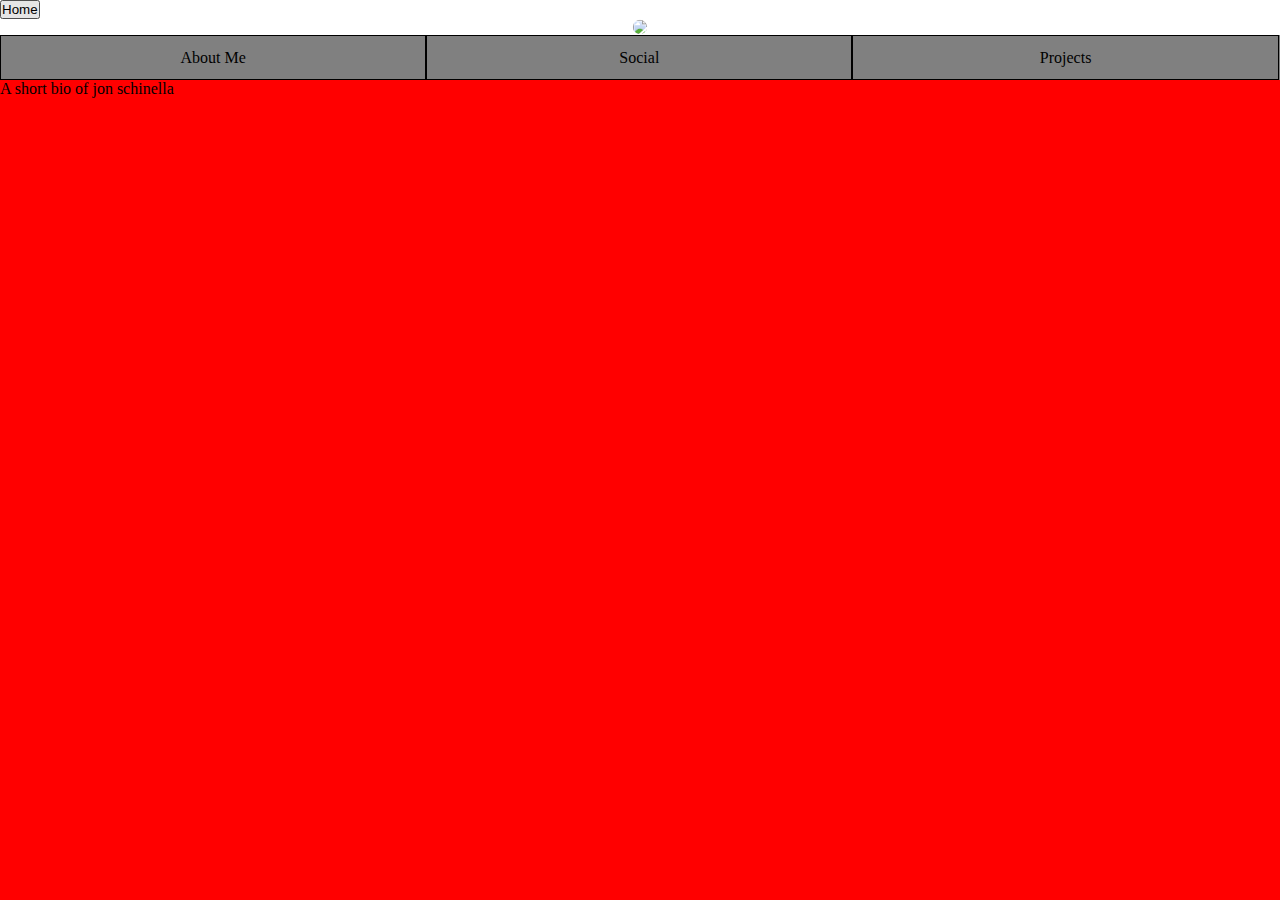
==== AboutMePersonal/index.html @ 0877bc71 "Navigation and bHome Page Structure Complete" ====
<!DOCTYPE html>
<html lang="en">
<head>
    <meta charset="UTF-8">
    <meta name="viewport" content="width=device-width, initial-scale=1.0">
    <title>Jon Schinella</title>
    <link rel="stylesheet" href="styles.css">
    <script src="app.js" defer></script>
    <button id="Home" onclick="gotolink(this)" value="../MAIN_index.html">Home</button>
</head>
<body>
    <Div class="Top">
        <img src= https://media.licdn.com/dms/image/C4E03AQHuJ76l66ooCw/profile-displayphoto-shrink_800_800/0/1517586957202?e=1708560000&v=beta&t=DjT6SrH7r3StOfrSIcRwL9jBwcKUhKnhaL3cdjPK7Tg>
    </Div>
    <Div class="MouseExit">
        <Div class="Middle">
            <box id = "Aboutme"> About Me </box>
            <box id = "Social"> Social </box>
            <box id = "Projects"> Projects </box>
        </Div>
        <aside class="modals">
            <div id="modalAboutMe">
                <button id="personal">Personal</button>
                <button id="professional" onclick="gotolink(this)" value="../AboutMeProfessional/index.html">Professional</button>
            </div>
            <div id="modalSocial">
                <button id="linkedIn"onclick="gotolink(this)" value="https://www.linkedin.com/in/jon-schinella-280856b4">Linkedin</button>
            </div>
            <div id="modalProjects">
                <button id="project1" onclick="gotolink(this)" value="../Games/index.html">Hangman</button>
            </div>
            <script>
                function gotolink(link)
                {
                    if(link.value=="https://www.linkedin.com/in/jon-schinella-280856b4")
                    {
                        window.open("https://www.linkedin.com/in/jon-schinella-280856b4")
                    }
                    else
                    {
                        location.href=link.value; 
                    }
                }
            </script>
        </aside>
    </Div>
    <div class="Bottom">
        <p id = "bio"> A short bio of jon schinella</p>
    </div>
</body>
</aside>
</aside>
</html>
---- AboutMePersonal/styles.css ----
*{
    box-sizing: border-box;
    margin:0;
    padding:0;
}
.Top
{
    display: flex;
    flex-direction: row;
    justify-content: center;
    align-items: center;
    /* background-image: url("https://lp-cms-production.imgix.net/2020-11/Ice Cave Marquette.jpg?auto=format&q=40&w=870&dpr=5"); */
    /* background-repeat: no-repeat;
    background-size: cover; */
    img
    {
        scale: 90%;
        border-radius: 60%;
    }
}

.Middle
{
    top:45dvh;
    background-color: gray;
    display: flex;
    flex-direction: row;
    align-items: center;
    height:5dvh;
    #Aboutme
    {
        display: flex;
        border: 1px solid black;
        justify-content: center;
        align-items: center;
        height:100%;
        width:33.3%
    }
    #Social
    {
        display: flex;
        border: 1px solid black;
        justify-content: center;
        align-items: center;
        height:100%;
        width:33.3%
    }
    #Projects
    {
        display: flex;
        border: 1px solid black;
        justify-content: center;
        align-items: center;
        height:100%;
        width:33.3%
    }
}

.Bottom{
    display: block;
    position: fixed;
    justify-content: left;
    background-color: red;
    p {
        height:100dvh;
        width:100dvw;
    }
    background-image: url("https://1.bp.blogspot.com/-E_gN20O6Qyc/UuItG7_rq5I/AAAAAAAAAVI/heziKrctqLM/s1600/ci_white_tailed_deer_buck___joe_3.jpg");
    background-repeat: no-repeat;
    background-size:  cover;
    z-index: 1;
}
aside{
    position: absolute;
    z-index: 2;
    #modalAboutMe
    {   
        display: flex;
        flex-flow: column;
        width: 33.3dvw;
    }
    #modalSocial
    {
        display: flex;
        flex-flow: column;
        width: 33.3dvw;
    }
    #modalProjects
    {
        display: flex;
        flex-flow: column;
        width: 33.3dvw;
    }
}
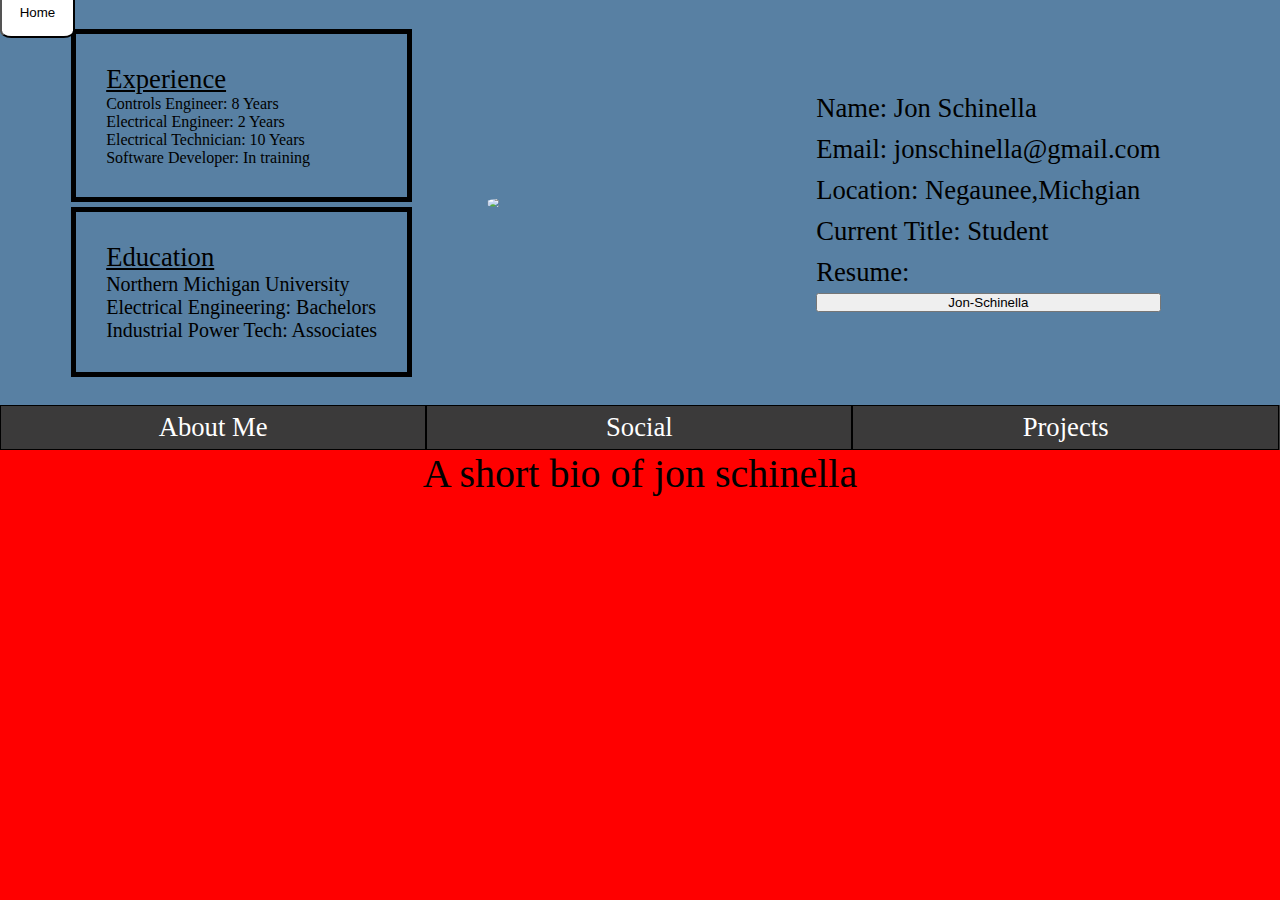
==== commit d4e96791: "Woked on styling with homepage and hangman game" ====
--- a/AboutMePersonal/index.html
+++ b/AboutMePersonal/index.html
@@ -6,11 +6,41 @@
     <title>Jon Schinella</title>
     <link rel="stylesheet" href="styles.css">
     <script src="app.js" defer></script>
-    <button id="Home" onclick="gotolink(this)" value="../MAIN_index.html">Home</button>
 </head>
 <body>
     <Div class="Top">
+        <button id="Home" onclick="gotolink(this)" value="../index.html">Home</button>
+        <container id = "history">
+            <p> 
+                <box id = "experience">
+                    <Span>Experience</Span><B></B>
+                    Controls Engineer: 8 Years<B></B>
+                    Electrical Engineer: 2 Years<B></B>
+                    Electrical Technician: 10 Years<B></B>
+                    Software Developer: In training<B></B>
+                </box>
+            </p>
+            <p> 
+                <box id = "education">
+                    <Span>Education</Span><B></B>
+                    Northern Michigan University<b></b>
+                    Electrical Engineering: Bachelors<B></B>
+                    Industrial Power Tech: Associates<B></B>
+                </box>
+            </p>
+        </container>
+
         <img src= https://media.licdn.com/dms/image/C4E03AQHuJ76l66ooCw/profile-displayphoto-shrink_800_800/0/1517586957202?e=1708560000&v=beta&t=DjT6SrH7r3StOfrSIcRwL9jBwcKUhKnhaL3cdjPK7Tg>
+
+        <container id ="status">
+            <p> 
+                Name: Jon Schinella <b></b>
+                Email: jonschinella@gmail.com<b></b>
+                Location: Negaunee,Michgian<b></b>
+                Current Title: Student<b></b>
+                Resume:<button id ="resume" onclick="gotolink(this)" value="../Jon-Schinella.pdf">Jon-Schinella</button>
+            </p>
+        </container>
     </Div>
     <Div class="MouseExit">
         <Div class="Middle">
@@ -32,9 +62,9 @@
             <script>
                 function gotolink(link)
                 {
-                    if(link.value=="https://www.linkedin.com/in/jon-schinella-280856b4")
+                    if(link.value=="https://www.linkedin.com/in/jon-schinella-280856b4"||link.value=="../Jon-Schinella.pdf")
                     {
-                        window.open("https://www.linkedin.com/in/jon-schinella-280856b4")
+                        window.open(link.value)
                     }
                     else
                     {
--- a/AboutMePersonal/styles.css
+++ b/AboutMePersonal/styles.css
@@ -7,25 +7,87 @@
 {
     display: flex;
     flex-direction: row;
-    justify-content: center;
+    justify-content: space-between;
     align-items: center;
-    /* background-image: url("https://lp-cms-production.imgix.net/2020-11/Ice Cave Marquette.jpg?auto=format&q=40&w=870&dpr=5"); */
-    /* background-repeat: no-repeat;
-    background-size: cover; */
+    height:45dvh;
+    background-color: rgb(88, 128, 163);
+    padding: 10px;
+    column-gap: 10px;
+    #Home
+    {
+        display: block;
+        position:absolute;
+        border-radius: 15%;
+        margin: -380px 0 0 -10px;
+        width: 75px;
+        height: 50px;
+        background-color: white;
+        z-index: 1;
+    }
+    #history
+    {
+        margin-left: 50px;
+        display: grid;
+        grid-auto-flow: row;
+        width: 30%;
+        justify-content: center;
+        row-gap: 5px;
+        #experience
+        {
+            padding: 30px;
+            display: grid;
+            border: 5px solid black;
+            font-size: 12pt;
+            span
+            {
+                text-decoration: underline solid black; 
+                font-size: 20pt;
+            }
+        }
+        #education
+        {
+            padding: 30px;
+            display: grid;
+            border: 5px solid black;
+            font-size: 15pt;
+            span
+            {
+                text-decoration: underline solid black; 
+                font-size: 20pt;
+            }
+        }
+    }
     img
     {
-        scale: 90%;
-        border-radius: 60%;
+        width:30%;
+        scale: 70%;
+        border-radius: 30%;
+    }
+    #status
+    {
+        width: 30%;
+        margin-right:100px;
+        justify-content: center;
+        p
+        {
+            display: grid;
+            width: 100%;
+            row-gap: 5px;
+            justify-content: center;
+            font-size: 20pt;
+        }
     }
 }
 
 .Middle
 {
     top:45dvh;
-    background-color: gray;
+    background-color: #3b3a3a;
     display: flex;
     flex-direction: row;
     align-items: center;
+    font-size: 20pt;   
+    color:white;
     height:5dvh;
     #Aboutme
     {
@@ -59,15 +121,19 @@
 .Bottom{
     display: block;
     position: fixed;
-    justify-content: left;
+    justify-content: center;
     background-color: red;
     p {
+        display: grid;
         height:100dvh;
         width:100dvw;
+        justify-self: center;
+        justify-content: center;
+        font-size: 30pt;
     }
-    background-image: url("https://1.bp.blogspot.com/-E_gN20O6Qyc/UuItG7_rq5I/AAAAAAAAAVI/heziKrctqLM/s1600/ci_white_tailed_deer_buck___joe_3.jpg");
+    background-image: url(https://media.gettyimages.com/photos/michigans-caribbean-pristine-waters-of-lake-superior-pictured-rocks-picture-id136169151);
     background-repeat: no-repeat;
-    background-size:  cover;
+    background-size: cover;
     z-index: 1;
 }
 aside{
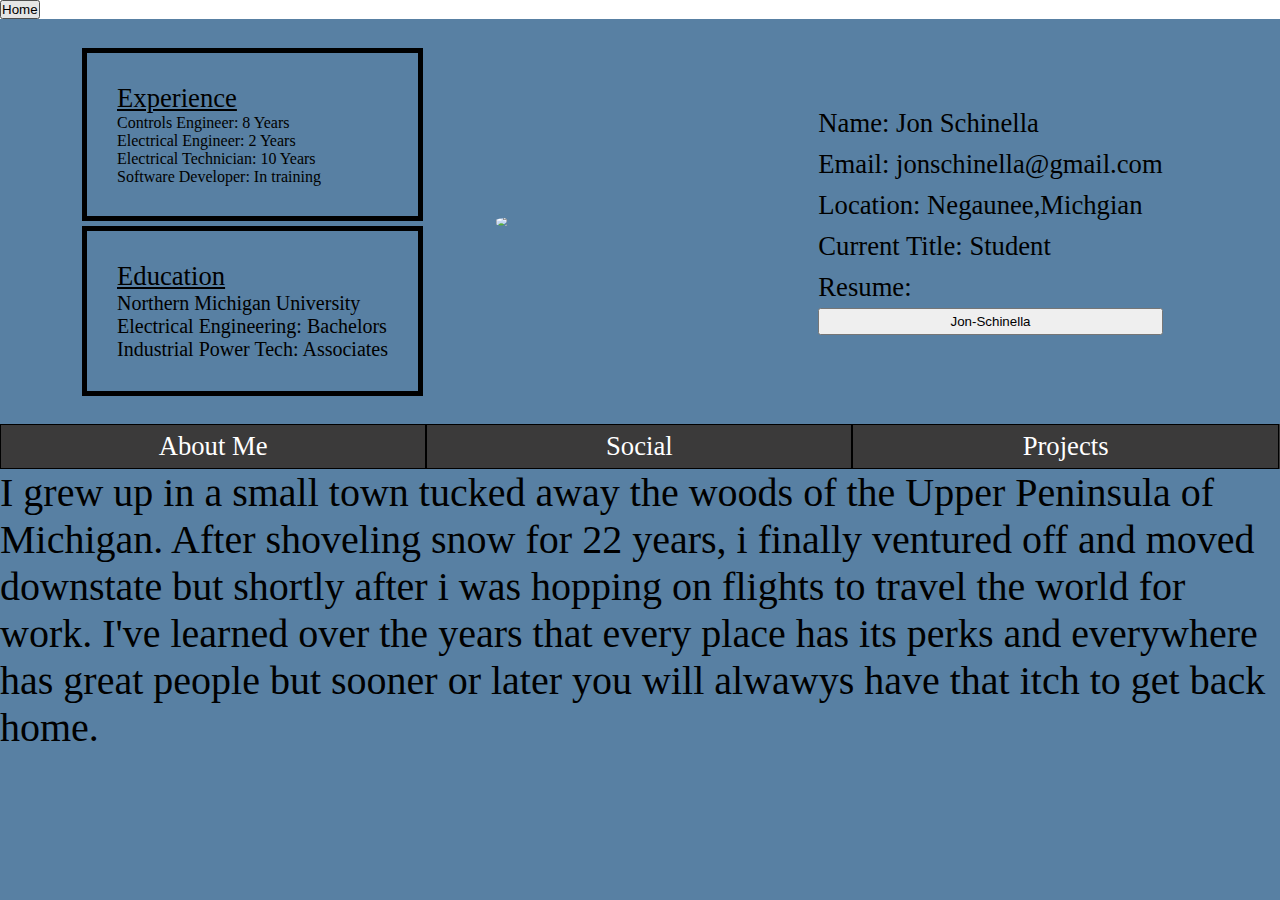
==== commit 5bf37528: "Fixing Profile Picture" ====
--- a/AboutMePersonal/index.html
+++ b/AboutMePersonal/index.html
@@ -6,10 +6,10 @@
     <title>Jon Schinella</title>
     <link rel="stylesheet" href="styles.css">
     <script src="app.js" defer></script>
+    <button id="Home" onclick="gotolink(this)" value="../index.html">Home</button>
 </head>
 <body>
     <Div class="Top">
-        <button id="Home" onclick="gotolink(this)" value="../index.html">Home</button>
         <container id = "history">
             <p> 
                 <box id = "experience">
@@ -30,7 +30,7 @@
             </p>
         </container>
 
-        <img src= https://media.licdn.com/dms/image/C4E03AQHuJ76l66ooCw/profile-displayphoto-shrink_800_800/0/1517586957202?e=1708560000&v=beta&t=DjT6SrH7r3StOfrSIcRwL9jBwcKUhKnhaL3cdjPK7Tg>
+        <img src=images/DatabaseManager.png>
 
         <container id ="status">
             <p> 
@@ -75,7 +75,9 @@
         </aside>
     </Div>
     <div class="Bottom">
-        <p id = "bio"> A short bio of jon schinella</p>
+        <p id = "homeInfo"> I grew up in a small town tucked away the woods of the Upper Peninsula of Michigan. After shoveling snow for 22 years, i finally ventured off and moved downstate but shortly after i was hopping on flights to travel the world for work. I've learned over the years that every place has its perks and everywhere has great people but sooner or later you will alwawys have that itch to get back home.</p>
+        <p id = "hobbie"> Ever since i could walk I've been tromping through the woods or jumping in the rivers. No matter where i go i will always find a way to be  outside whether its hunting, fishing, or just relaxing at a campground.
+        </p>
     </div>
 </body>
 </aside>
--- a/AboutMePersonal/styles.css
+++ b/AboutMePersonal/styles.css
@@ -18,7 +18,7 @@
         display: block;
         position:absolute;
         border-radius: 15%;
-        margin: -380px 0 0 -10px;
+        margin: -490px 0 0px -10px;
         width: 75px;
         height: 50px;
         background-color: white;
@@ -26,7 +26,7 @@
     }
     #history
     {
-        margin-left: 50px;
+        margin-left: 5%;
         display: grid;
         grid-auto-flow: row;
         width: 30%;
@@ -75,6 +75,9 @@
             row-gap: 5px;
             justify-content: center;
             font-size: 20pt;
+        }
+        button{
+            height: 3dvh;
         }
     }
 }
@@ -122,7 +125,7 @@
     display: block;
     position: fixed;
     justify-content: center;
-    background-color: red;
+    background-color: rgb(88, 128, 163);
     p {
         display: grid;
         height:100dvh;
@@ -131,9 +134,6 @@
         justify-content: center;
         font-size: 30pt;
     }
-    background-image: url(https://media.gettyimages.com/photos/michigans-caribbean-pristine-waters-of-lake-superior-pictured-rocks-picture-id136169151);
-    background-repeat: no-repeat;
-    background-size: cover;
     z-index: 1;
 }
 aside{
@@ -144,17 +144,108 @@
         display: flex;
         flex-flow: column;
         width: 33.3dvw;
+        button{
+            height: 3dvh;
+        }
     }
     #modalSocial
     {
         display: flex;
         flex-flow: column;
         width: 33.3dvw;
+        button{
+            height: 3dvh;
+        }
     }
     #modalProjects
     {
         display: flex;
         flex-flow: column;
         width: 33.3dvw;
-    }
+        button{
+            height: 3dvh;
+        }
+    }
+}
+
+@media screen and (max-width: 950px)
+{
+    .Top
+    {  
+        display: flex;
+        flex-direction: row;
+        justify-content: space-between;
+        align-items: center;
+        height:45dvh;
+        background-color: rgb(88, 128, 163);
+        padding: 10px;
+        column-gap: 10px;
+        #Home
+        {
+            display: block;
+            position:absolute;
+            border-radius: 15%;
+            margin: -500px 0 0 -10px;
+            width: 75px;
+            height: 50px;
+            background-color: white;
+            z-index: 1;
+        }
+        #history
+        {
+            margin-left: 5%;
+            display: grid;
+            grid-auto-flow: row;
+            width: 30%;
+            justify-content: center;
+            row-gap: 5px;
+            #experience
+            {
+                 display:none;
+            }
+            #education
+            {
+                display:none;
+            }
+        }
+        img
+        {
+            scale: 100%;
+            border-radius: 30%;
+        }
+        #status
+        {
+            width: 30%;
+            margin-left: 50px;
+            justify-content: center;
+            p
+            {
+                display: grid;
+                width: 100%;
+                row-gap: 5px;
+                justify-content: center;
+                font-size: 10pt;
+            }
+            button{
+                height: 3dvh;
+            }
+        }
+    }
+    .Bottom{
+        display: grid;
+        position: fixed;
+        justify-content: center;
+        background-color: rgb(88, 128, 163);
+        height:100dvh;
+        width:100dvw;
+        p {
+            height: 100%;
+            Width:80%;  
+            margin-top: 200px;
+            justify-self: center;
+            align-self: center;
+            font-size: 20pt;
+        }
+        z-index: 1;
+    } 
 }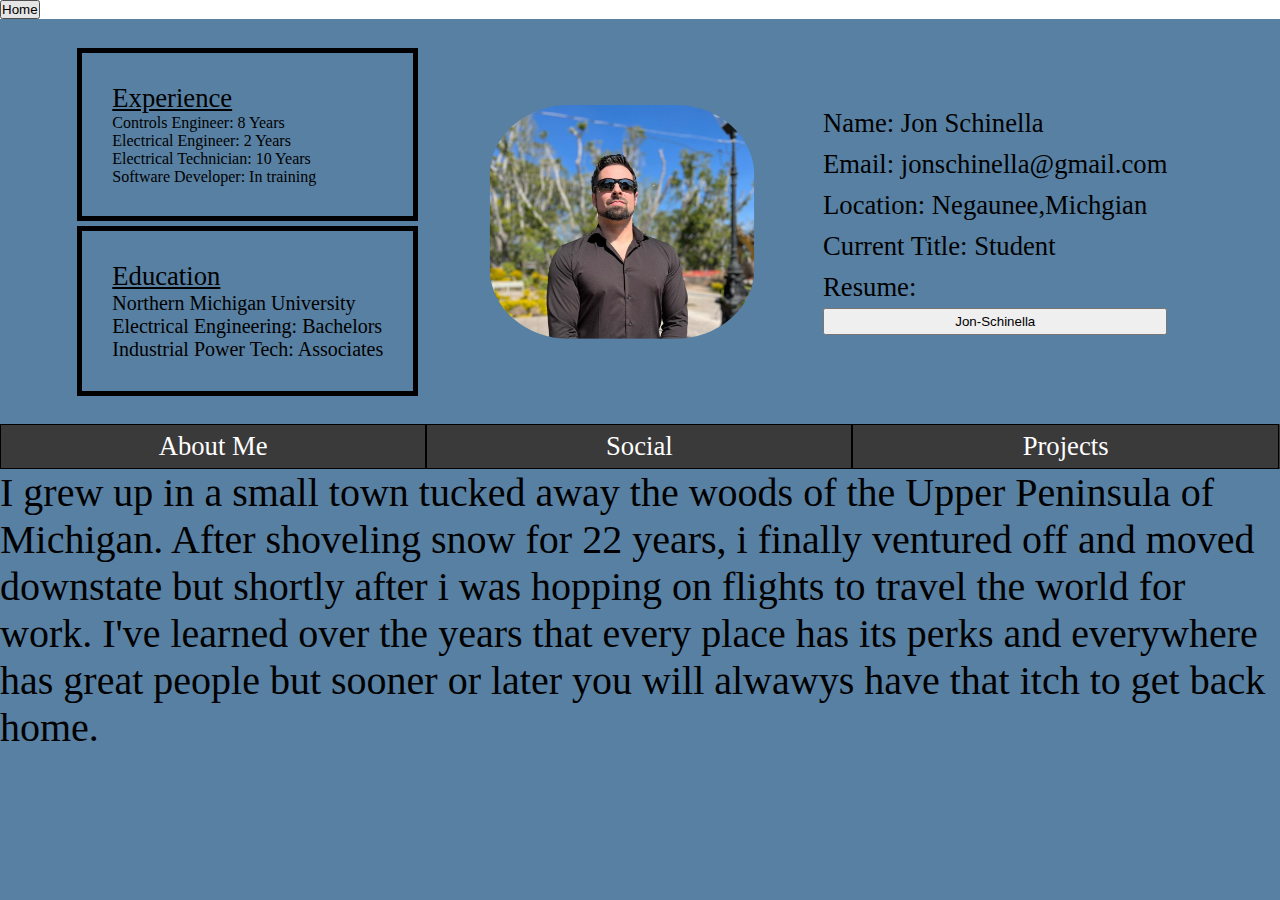
==== commit d3b2cc96: "Profile Picture" ====
--- a/AboutMePersonal/index.html
+++ b/AboutMePersonal/index.html
@@ -30,7 +30,7 @@
             </p>
         </container>
 
-        <img src=images/DatabaseManager.png>
+        <img src="../images/DatabaseManager.png">
 
         <container id ="status">
             <p> 
